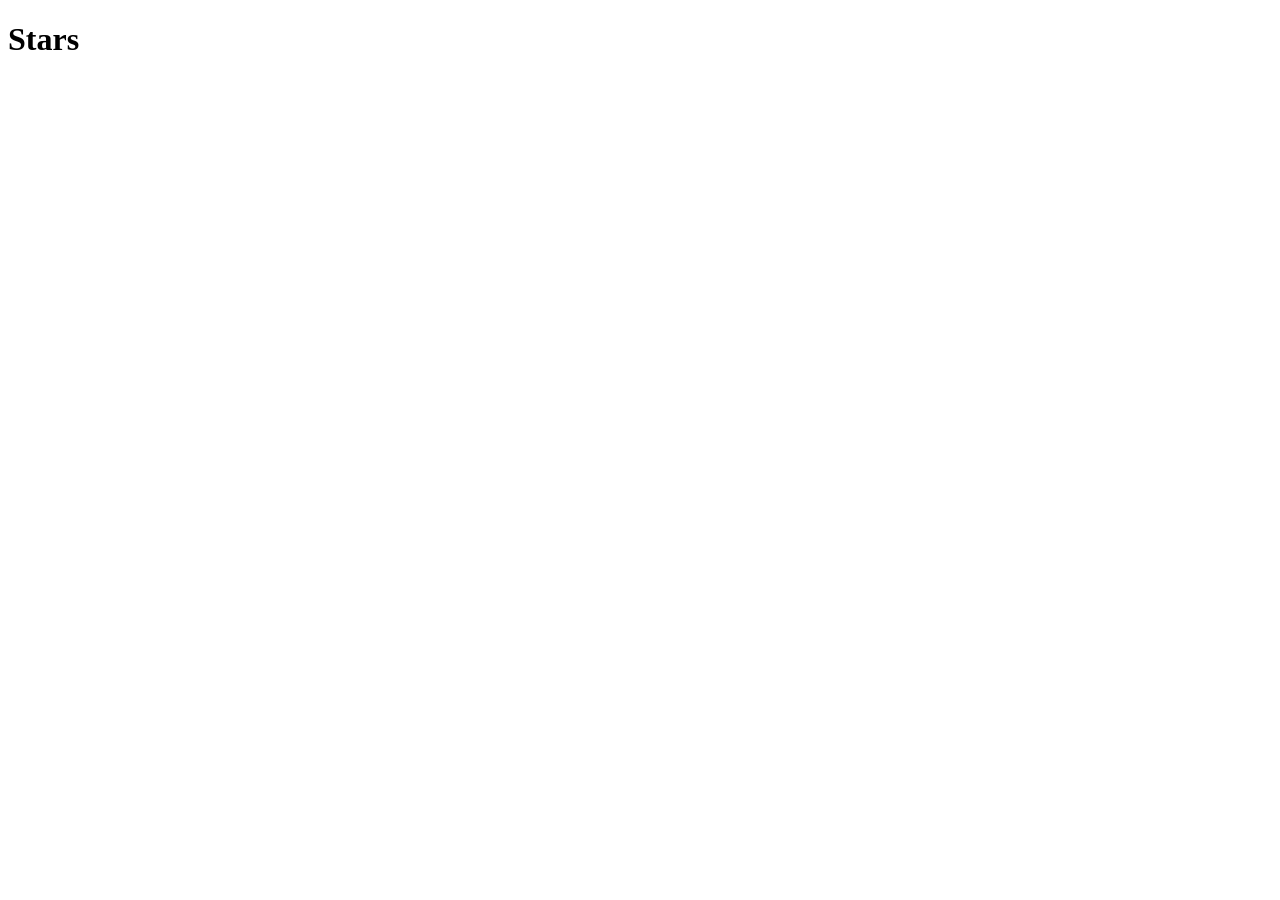
==== src/index.html @ f1bb531c "Stars" ====
<!doctype html>
<html lang="en">
  <head>
    <meta charset="UTF-8" />
    <meta
      name="viewport"
      content="width=device-width, user-scalable=no, initial-scale=1.0, maximum-scale=1.0, minimum-scale=1.0"
    />
    <title>Stars</title>
    <link
      rel="stylesheet"
      href="./style.css"
    />
  </head>
  <body>
    <h1>Stars</h1>



    <div class="stars stars--0">
      <div class="stars__stars1"></div>
      <div class="stars__stars1"></div>
      <div class="stars__stars1"></div>
      <div class="stars__stars1"></div>
      <div class="stars__stars1"></div>
    </div>

    <div class="stars stars--0">
      <div class="stars__stars"></div>
      <div class="stars__stars1"></div>
      <div class="stars__stars1"></div>
      <div class="stars__stars1"></div>
      <div class="stars__stars1"></div>
    </div>


    <div class="stars stars--0">
      <div class="stars__stars"></div>
      <div class="stars__stars"></div>
      <div class="stars__stars1"></div>
      <div class="stars__stars1"></div>
      <div class="stars__stars1"></div>
    </div>

    <div class="stars stars--0">
      <div class="stars__stars"></div>
      <div class="stars__stars"></div>
      <div class="stars__stars"></div>
      <div class="stars__stars1"></div>
      <div class="stars__stars1"></div>
    </div>

    <div class="stars stars--0">
      <div class="stars__stars"></div>
      <div class="stars__stars"></div>
      <div class="stars__stars"></div>
      <div class="stars__stars"></div>
      <div class="stars__stars1"></div>
    </div>

    <div class="stars stars--0">
      <div class="stars__stars"></div>
      <div class="stars__stars"></div>
      <div class="stars__stars"></div>
      <div class="stars__stars"></div>
      <div class="stars__stars"></div>
    </div>


  </body>
</html>
---- src/style.css ----
.stars {
  display: flex;
  gap: 4px;
}

.stars__stars {
  width: 30px;
  height: 30px;

  background-image: url(images/star-active.svg);
  background-size: contain;
  background-repeat: no-repeat;
}


.stars__stars1 {
  width: 30px;
  height: 30px;

  background-image: url(images/star.svg);
  background-size: contain;
  background-repeat: no-repeat;
}
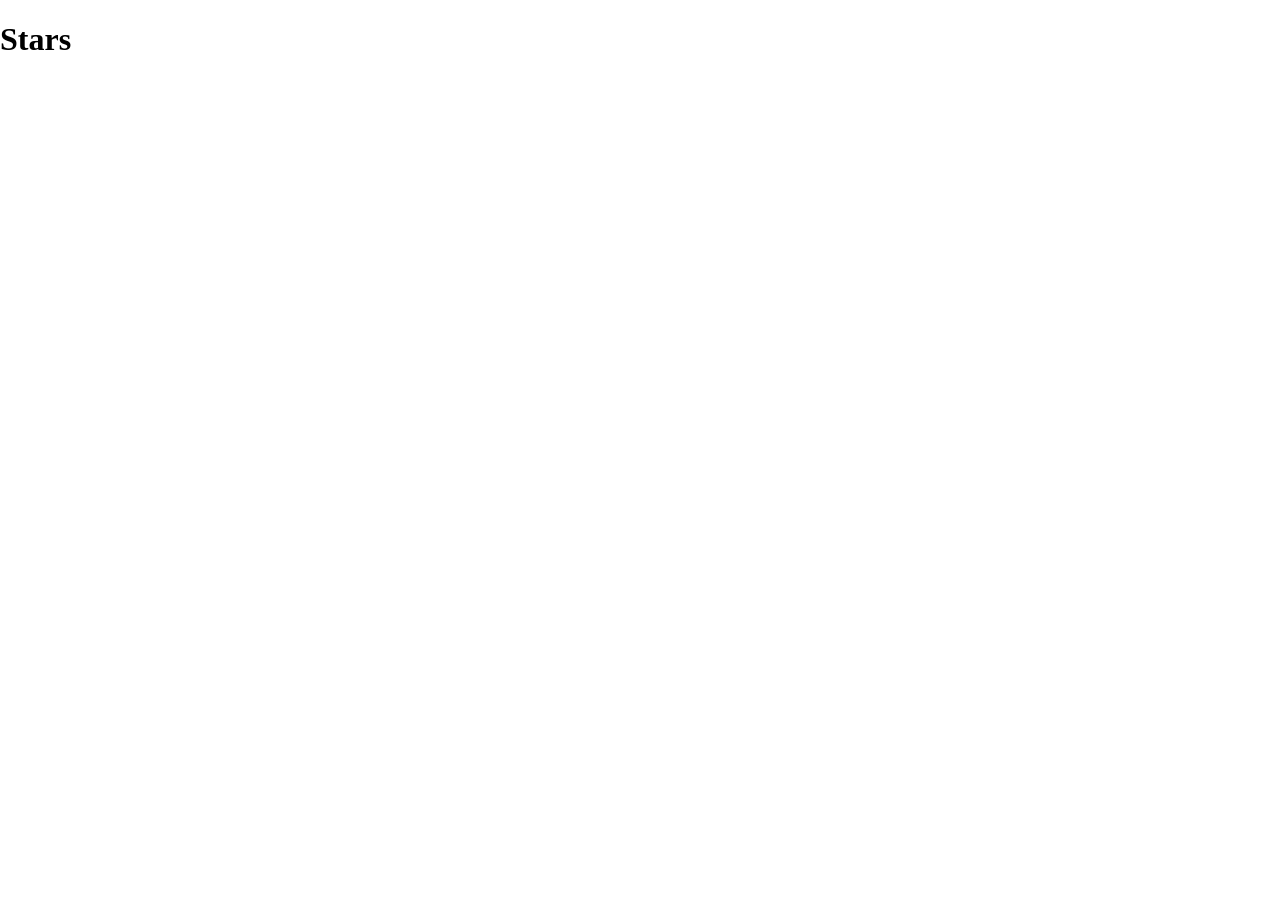
==== commit 07cb3bf5: "Spacja" ====
--- a/src/index.html
+++ b/src/index.html
@@ -15,57 +15,86 @@
   <body>
     <h1>Stars</h1>
 
+    <div class="stars stars--0">
 
+      <div class="stars__star"></div>
 
-    <div class="stars stars--0">
-      <div class="stars__stars1"></div>
-      <div class="stars__stars1"></div>
-      <div class="stars__stars1"></div>
-      <div class="stars__stars1"></div>
-      <div class="stars__stars1"></div>
+      <div class="stars__star"></div>
+
+      <div class="stars__star"></div>
+
+      <div class="stars__star"></div>
+
+      <div class="stars__star"></div>
+
     </div>
 
-    <div class="stars stars--0">
-      <div class="stars__stars"></div>
-      <div class="stars__stars1"></div>
-      <div class="stars__stars1"></div>
-      <div class="stars__stars1"></div>
-      <div class="stars__stars1"></div>
+    <div class="stars stars--1">
+
+      <div class="stars__star"></div>
+
+      <div class="stars__star"></div>
+
+      <div class="stars__star"></div>
+
+      <div class="stars__star"></div>
+
+      <div class="stars__star"></div>
+
     </div>
 
+    <div class="stars stars--2">
 
-    <div class="stars stars--0">
-      <div class="stars__stars"></div>
-      <div class="stars__stars"></div>
-      <div class="stars__stars1"></div>
-      <div class="stars__stars1"></div>
-      <div class="stars__stars1"></div>
+      <div class="stars__star"></div>
+
+      <div class="stars__star"></div>
+
+      <div class="stars__star"></div>
+
+      <div class="stars__star"></div>
+
+      <div class="stars__star"></div>
+
     </div>
 
-    <div class="stars stars--0">
-      <div class="stars__stars"></div>
-      <div class="stars__stars"></div>
-      <div class="stars__stars"></div>
-      <div class="stars__stars1"></div>
-      <div class="stars__stars1"></div>
+    <div class="stars stars--3">
+
+      <div class="stars__star"></div>
+
+      <div class="stars__star"></div>
+
+      <div class="stars__star"></div>
+
+      <div class="stars__star"></div>
+
+      <div class="stars__star"></div>
+
     </div>
 
-    <div class="stars stars--0">
-      <div class="stars__stars"></div>
-      <div class="stars__stars"></div>
-      <div class="stars__stars"></div>
-      <div class="stars__stars"></div>
-      <div class="stars__stars1"></div>
+    <div class="stars stars--4">
+      <div class="stars__star"></div>
+
+      <div class="stars__star"></div>
+
+      <div class="stars__star"></div>
+
+      <div class="stars__star"></div>
+
+      <div class="stars__star"></div>
+
     </div>
 
-    <div class="stars stars--0">
-      <div class="stars__stars"></div>
-      <div class="stars__stars"></div>
-      <div class="stars__stars"></div>
-      <div class="stars__stars"></div>
-      <div class="stars__stars"></div>
+    <div class="stars stars--5">
+      <div class="stars__star"></div>
+
+      <div class="stars__star"></div>
+
+      <div class="stars__star"></div>
+
+      <div class="stars__star"></div>
+
+      <div class="stars__star"></div>
+
     </div>
-
-
   </body>
 </html>
--- a/src/style.css
+++ b/src/style.css
@@ -1,25 +1,37 @@
+body {
+  margin: 0;
+}
+
+
 .stars {
   display: flex;
-  gap: 4px;
+  margin: 0 auto;
 }
 
-.stars__stars {
+.stars__star {
   width: 30px;
   height: 30px;
-
-  background-image: url(images/star-active.svg);
-  background-size: contain;
+  margin-right: 4px;
+  background-image: url(images/star.svg);
   background-repeat: no-repeat;
 }
 
-
-.stars__stars1 {
-  width: 30px;
-  height: 30px;
-
-  background-image: url(images/star.svg);
-  background-size: contain;
-  background-repeat: no-repeat;
+.stars--1 .stars__star:nth-child(-n + 1) {
+  background-image: url(images/star-active.svg);
 }
 
+.stars--2 .stars__star:nth-child(-n + 2) {
+  background-image: url(images/star-active.svg);
+}
 
+.stars--3 .stars__star:nth-child(-n + 3) {
+  background-image: url(images/star-active.svg);
+}
+
+.stars--4 .stars__star:nth-child(-n + 4) {
+  background-image: url(images/star-active.svg);
+}
+
+.stars--5 .stars__star:nth-child(-n + 5) {
+  background-image: url(images/star-active.svg);
+}
